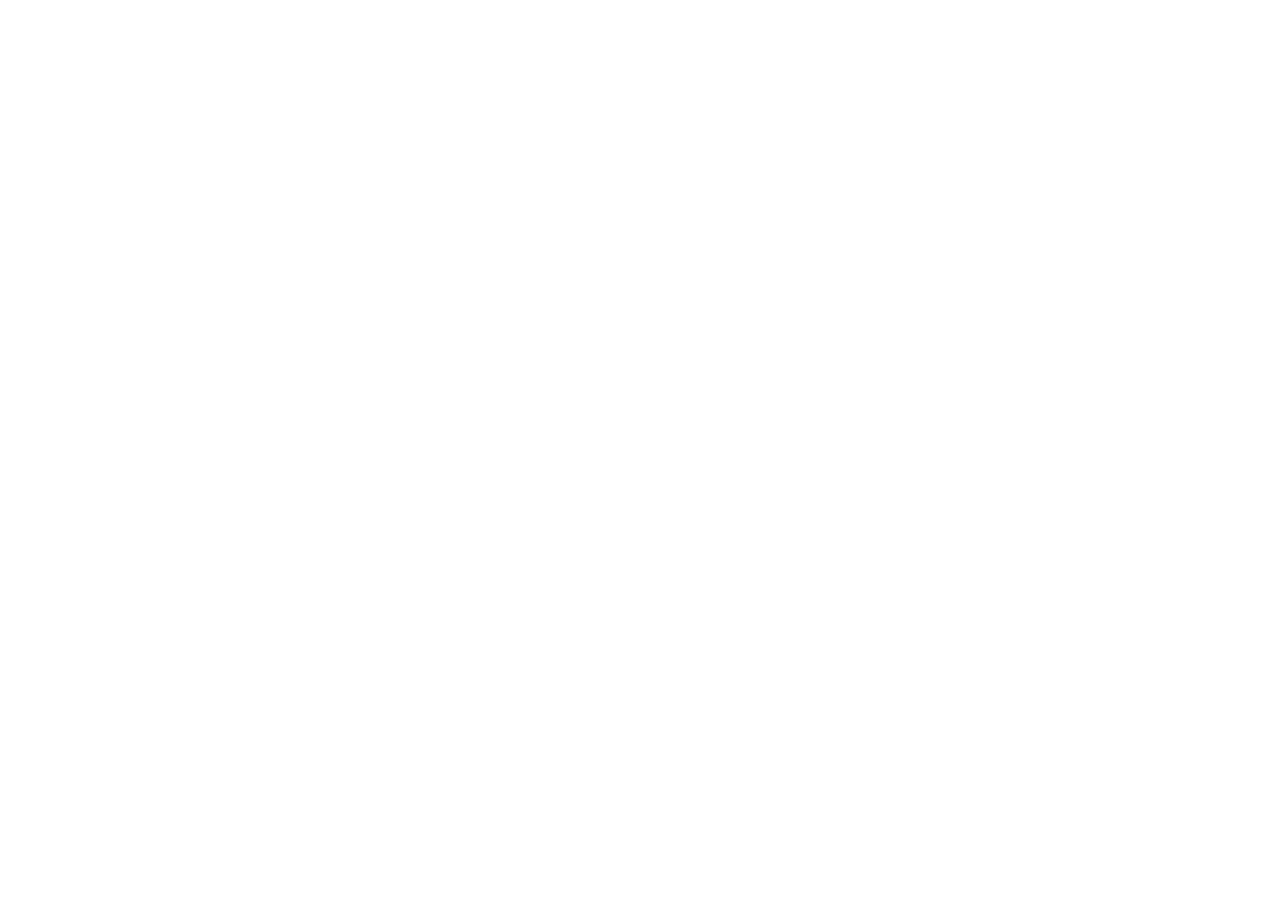
==== index.html @ 7e648a0a "Create index.html" ====
<!DOCTYPE html>
<html lang="en">
<head>
<!-- css from bootstap -->
  <link href="https://cdn.jsdelivr.net/npm/bootstrap@5.0.2/dist/css/bootstrap.min.css" rel="stylesheet" integrity="sha384-EVSTQN3/azprG1Anm3QDgpJLIm9Nao0Yz1ztcQTwFspd3yD65VohhpuuCOmLASjC" crossorigin="anonymous">
  <meta charset="UTF-8">
  <meta http-equiv="X-UA-Compatible" content="IE=edge">
  <meta name="viewport" content="width=device-width, initial-scale=1.0">
  <title>testingtitle>
    </head>
  <body>
    <a href="conta.html"> click to test the contact form of indhu </a>
    
    
  </body>
  <html>
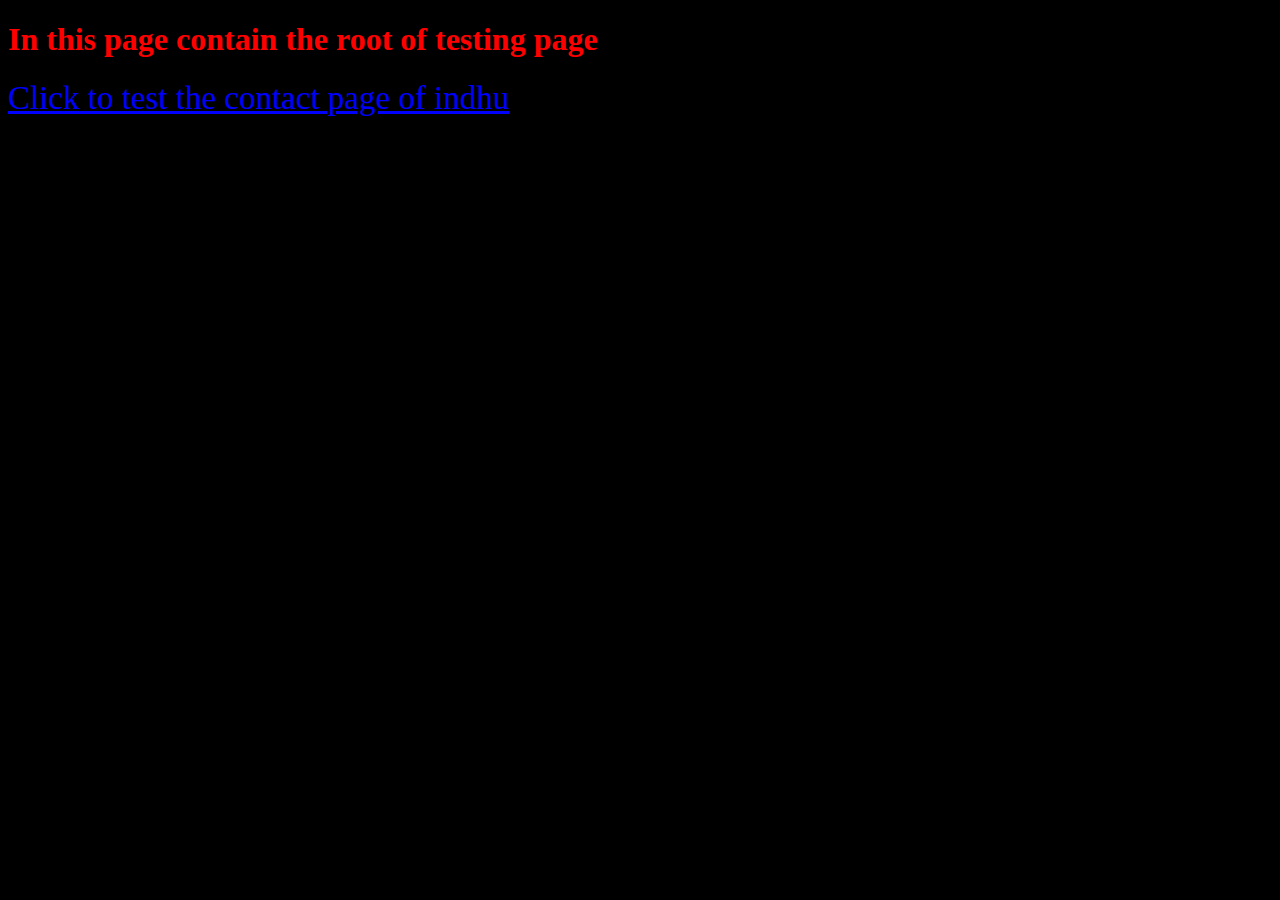
==== commit d542b68a: "Update index.html" ====
--- a/index.html
+++ b/index.html
@@ -1,16 +1,26 @@
 <!DOCTYPE html>
 <html lang="en">
 <head>
-<!-- css from bootstap -->
-  <link href="https://cdn.jsdelivr.net/npm/bootstrap@5.0.2/dist/css/bootstrap.min.css" rel="stylesheet" integrity="sha384-EVSTQN3/azprG1Anm3QDgpJLIm9Nao0Yz1ztcQTwFspd3yD65VohhpuuCOmLASjC" crossorigin="anonymous">
-  <meta charset="UTF-8">
-  <meta http-equiv="X-UA-Compatible" content="IE=edge">
-  <meta name="viewport" content="width=device-width, initial-scale=1.0">
-  <title>testingtitle>
-    </head>
-  <body>
-    <a href="conta.html"> click to test the contact form of indhu </a>
-    
-    
-  </body>
-  <html>
+    <meta charset="UTF-8">
+    <meta http-equiv="X-UA-Compatible" content="IE=edge">
+    <meta name="viewport" content="width=device-width, initial-scale=1.0">
+    <title>testing</title>
+    <style>
+        body{
+            background-color: black;
+        }
+        h1{
+            color: red;
+        }
+        a{
+            text-align: center;
+            font-size: 33px;
+            color: blue;
+        }
+    </style>
+</head>
+<body>
+    <h1>In this page contain the root of testing page </h1>
+    <a href="conta.html">Click to test the contact page of indhu </a>
+</body>
+</html>
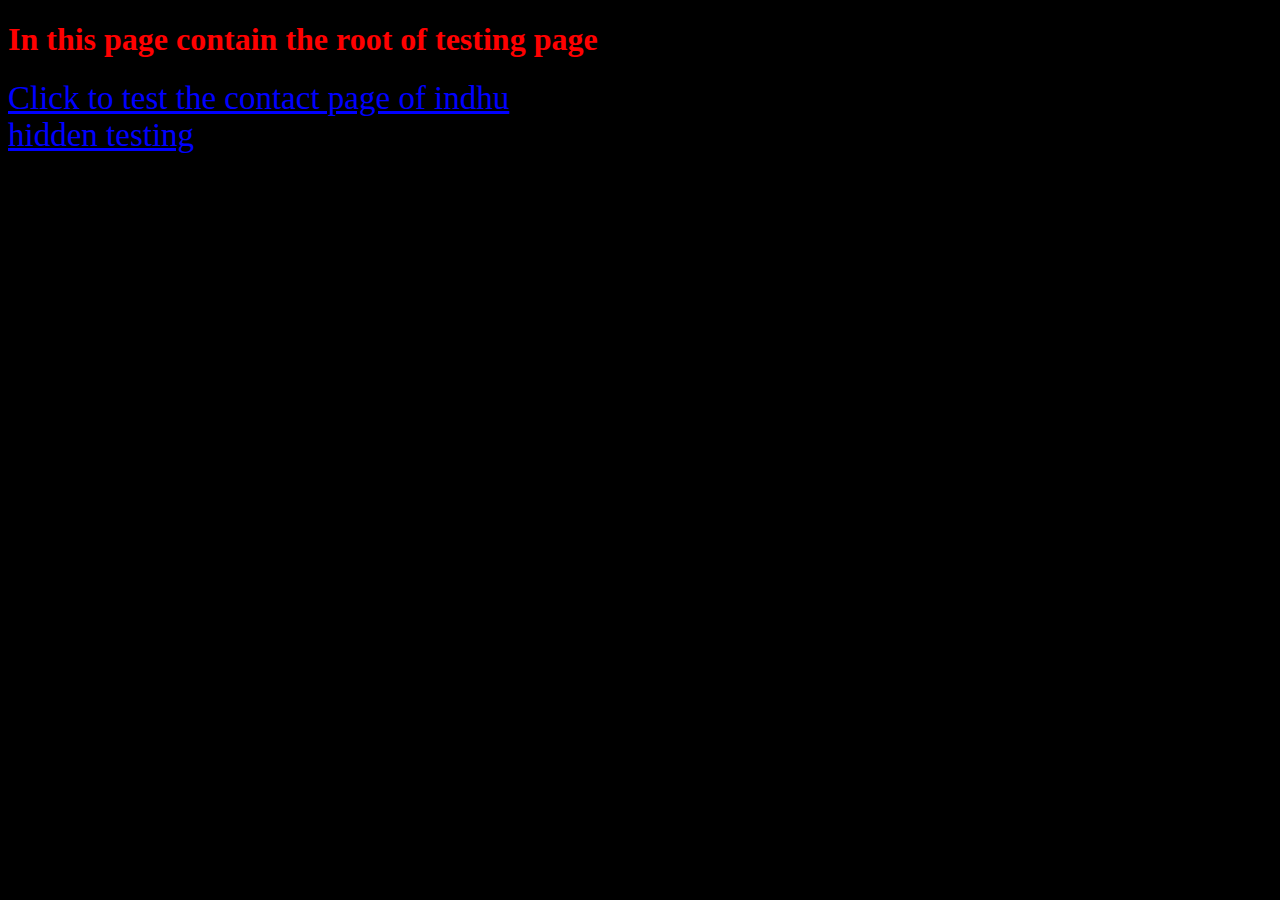
==== commit a9a0acfd: "Update index.html" ====
--- a/index.html
+++ b/index.html
@@ -22,5 +22,7 @@
 <body>
     <h1>In this page contain the root of testing page </h1>
     <a href="conta.html">Click to test the contact page of indhu </a>
+    <br>
+    <a href="hide.html">hidden testing </a>
 </body>
 </html>
